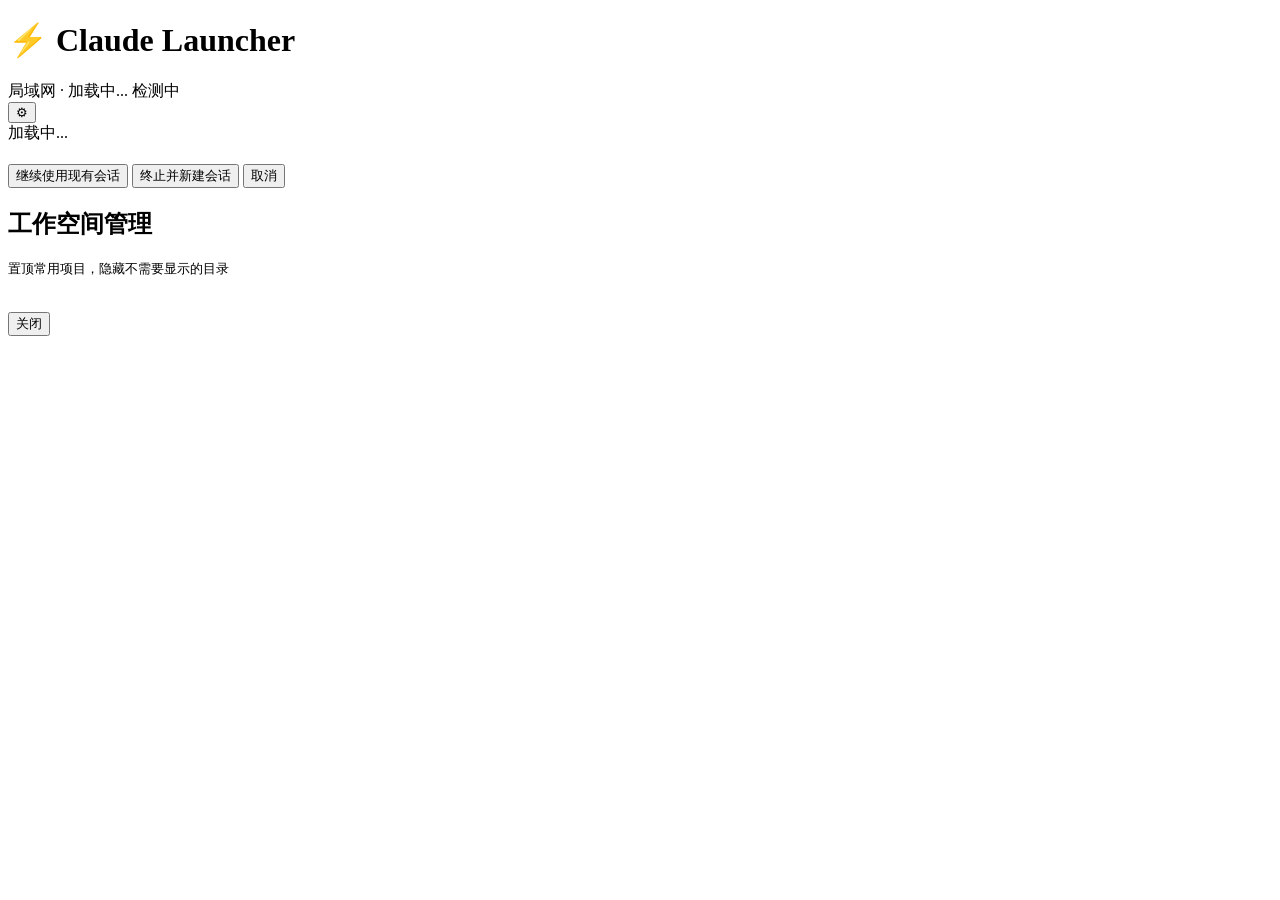
==== static/index.html @ f0d4bb50 "refactor: extract app.css (theme vars + sheet styles) and index.html to static/" ====
<!DOCTYPE html>
<html lang="zh">
<head>
<meta charset="UTF-8">
<meta name="viewport" content="width=device-width,initial-scale=1,viewport-fit=cover">
<meta name="apple-mobile-web-app-capable" content="yes">
<meta name="apple-mobile-web-app-status-bar-style" content="black-translucent">
<meta name="apple-mobile-web-app-title" content="Claude">
<title>Claude Launcher</title>
<link rel="manifest" href="/manifest.json">
<link rel="stylesheet" href="/app.css">
</head>
<body>

<div class="net-banner" id="net-banner">
  <div class="net-dot"></div>
  <span id="net-banner-msg"></span>
</div>

<header>
  <div>
    <h1>⚡ Claude Launcher</h1>
    <div class="header-meta">
      <span class="header-sub" id="ip-hint">局域网 · 加载中...</span>
      <span class="net-pill" id="net-pill">
        <span class="dot"></span>
        <span id="net-pill-text" data-i18n="net_checking">检测中</span>
      </span>
    </div>
  </div>
  <button class="gear-btn" id="gear-btn" aria-label="Settings">⚙</button>
</header>

<main id="main">
  <div class="empty" data-i18n="empty_loading">加载中...</div>
</main>

<!-- Session conflict modal -->
<div class="overlay" id="modal">
  <div class="modal">
    <h2 id="modal-title"></h2>
    <p id="modal-desc"></p>
    <button class="btn btn-primary" id="btn-reuse"        data-i18n="btn_reuse">继续使用现有会话</button>
    <button class="btn btn-danger"  id="btn-new"          data-i18n="btn_new_session">终止并新建会话</button>
    <button class="btn btn-cancel"  id="btn-cancel-modal" data-i18n="btn_cancel">取消</button>
  </div>
</div>

<!-- Settings bottom sheet (rendered by settings.js) -->
<div class="sheet-overlay" id="sheet-overlay">
  <div class="sheet" id="settings-sheet"></div>
</div>

<!-- Workspace manage panel (z-index 110, above sheet) -->
<div class="settings-overlay" id="settings-overlay">
  <div class="settings-panel">
    <h2 data-i18n="ws_panel_title">工作空间管理</h2>
    <p style="font-size:13px;color:var(--sub);margin-bottom:16px"
       data-i18n="ws_panel_hint">置顶常用项目，隐藏不需要显示的目录</p>
    <div id="settings-list"></div>
    <br>
    <button class="btn btn-cancel" id="btn-close-settings" data-i18n="btn_close">关闭</button>
  </div>
</div>

<div class="toast" id="toast"></div>

<script src="/i18n.js"></script>
<script src="/settings.js"></script>
<script src="/app.js"></script>
</body>
</html>
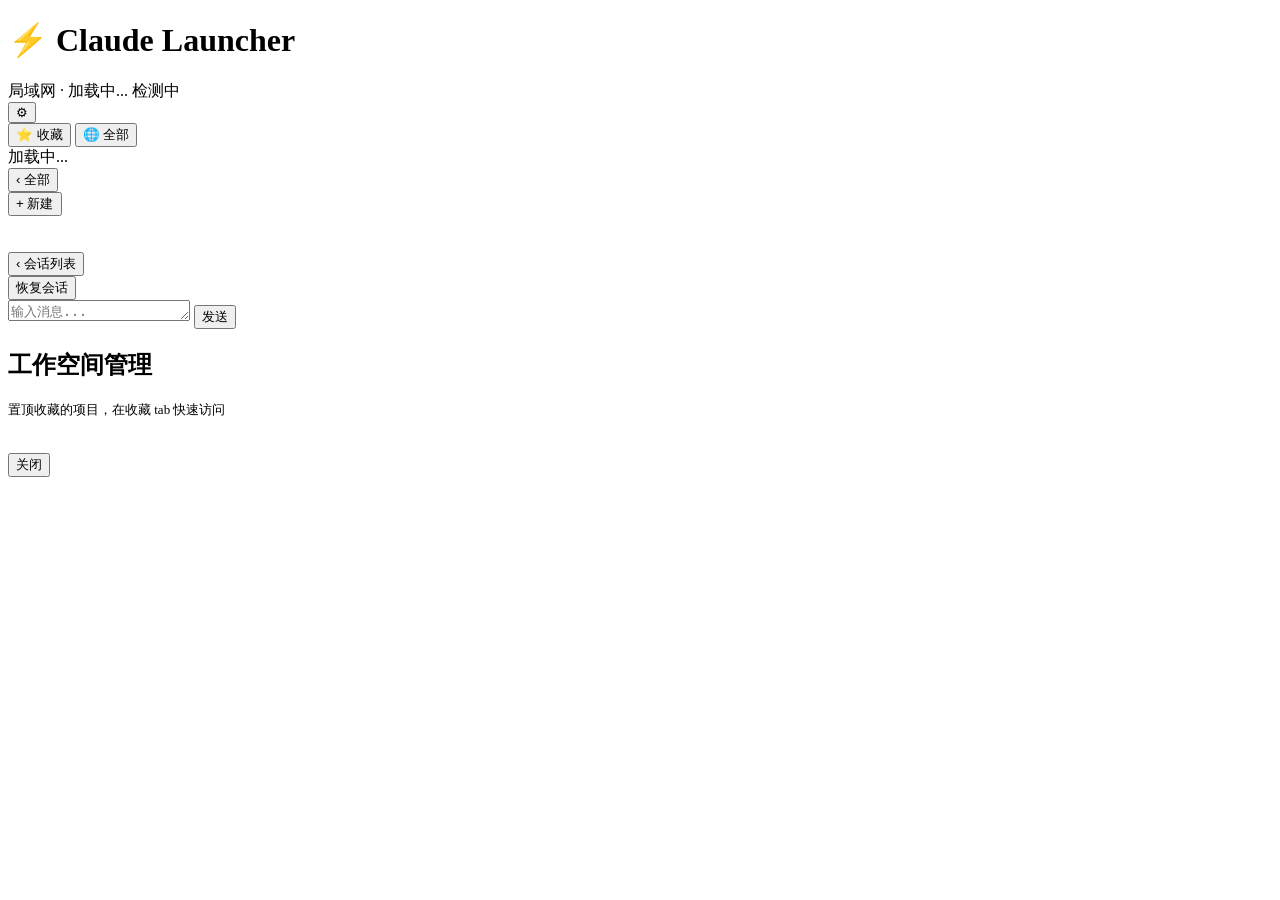
==== commit 5f317ce6: "chore: update manage panel hint; remove dead modal HTML" ====
--- a/static/index.html
+++ b/static/index.html
@@ -2,13 +2,13 @@
 <html lang="zh">
 <head>
 <meta charset="UTF-8">
-<meta name="viewport" content="width=device-width,initial-scale=1,viewport-fit=cover">
+<meta name="viewport" content="width=device-width,initial-scale=1,maximum-scale=1,user-scalable=no,viewport-fit=cover">
 <meta name="apple-mobile-web-app-capable" content="yes">
 <meta name="apple-mobile-web-app-status-bar-style" content="black-translucent">
 <meta name="apple-mobile-web-app-title" content="Claude">
 <title>Claude Launcher</title>
 <link rel="manifest" href="/manifest.json">
-<link rel="stylesheet" href="/app.css">
+<link rel="stylesheet" href="/app.css?v=3">
 </head>
 <body>
 
@@ -31,18 +31,51 @@
   <button class="gear-btn" id="gear-btn" aria-label="Settings">⚙</button>
 </header>
 
+<div class="tab-bar">
+  <button class="tab-item active" id="tab-favorites" data-tab="favorites">⭐ 收藏</button>
+  <button class="tab-item" id="tab-all" data-tab="all">🌐 全部</button>
+</div>
+
+<!-- Favorites tab content -->
 <main id="main">
   <div class="empty" data-i18n="empty_loading">加载中...</div>
 </main>
 
-<!-- Session conflict modal -->
-<div class="overlay" id="modal">
-  <div class="modal">
-    <h2 id="modal-title"></h2>
-    <p id="modal-desc"></p>
-    <button class="btn btn-primary" id="btn-reuse"        data-i18n="btn_reuse">继续使用现有会话</button>
-    <button class="btn btn-danger"  id="btn-new"          data-i18n="btn_new_session">终止并新建会话</button>
-    <button class="btn btn-cancel"  id="btn-cancel-modal" data-i18n="btn_cancel">取消</button>
+<!-- All tab content -->
+<div id="projects-view" style="display:none">
+  <div class="search-wrap">
+    <div class="search-box">
+      <span class="search-icon">🔍</span>
+      <input type="text" id="project-search" placeholder="搜索项目路径...">
+      <button class="search-clear" id="search-clear-btn">✕</button>
+    </div>
+  </div>
+  <div id="projects-list"></div>
+</div>
+
+<!-- Session list panel (level 2) -->
+<div class="slide-panel" id="sess-panel">
+  <div class="panel-nav">
+    <button class="panel-back" id="sess-back">‹ 全部</button>
+    <div class="panel-title" id="sess-title"></div>
+    <button class="panel-action primary" id="sess-new-btn">+ 新建</button>
+  </div>
+  <div class="panel-subpath" id="sess-path"></div>
+  <div style="padding:4px 16px 32px" id="sess-list"></div>
+</div>
+
+<!-- Message viewer panel (level 3) -->
+<div class="slide-panel on-top" id="msg-panel">
+  <div class="panel-nav">
+    <button class="panel-back" id="msg-back">‹ 会话列表</button>
+    <div class="panel-title" id="msg-title"></div>
+    <button class="panel-action ghost" id="msg-resume-btn">恢复会话</button>
+  </div>
+  <div class="msg-session-info" id="msg-info"></div>
+  <div class="msg-list" id="msg-list"></div>
+  <div class="msg-input-bar" id="msg-input-bar">
+    <textarea id="msg-input" rows="1" placeholder="输入消息..."></textarea>
+    <button id="msg-send-btn" class="msg-send-btn">发送</button>
   </div>
 </div>
 
@@ -56,7 +89,7 @@
   <div class="settings-panel">
     <h2 data-i18n="ws_panel_title">工作空间管理</h2>
     <p style="font-size:13px;color:var(--sub);margin-bottom:16px"
-       data-i18n="ws_panel_hint">置顶常用项目，隐藏不需要显示的目录</p>
+       data-i18n="ws_panel_hint_new">置顶收藏的项目，在收藏 tab 快速访问</p>
     <div id="settings-list"></div>
     <br>
     <button class="btn btn-cancel" id="btn-close-settings" data-i18n="btn_close">关闭</button>
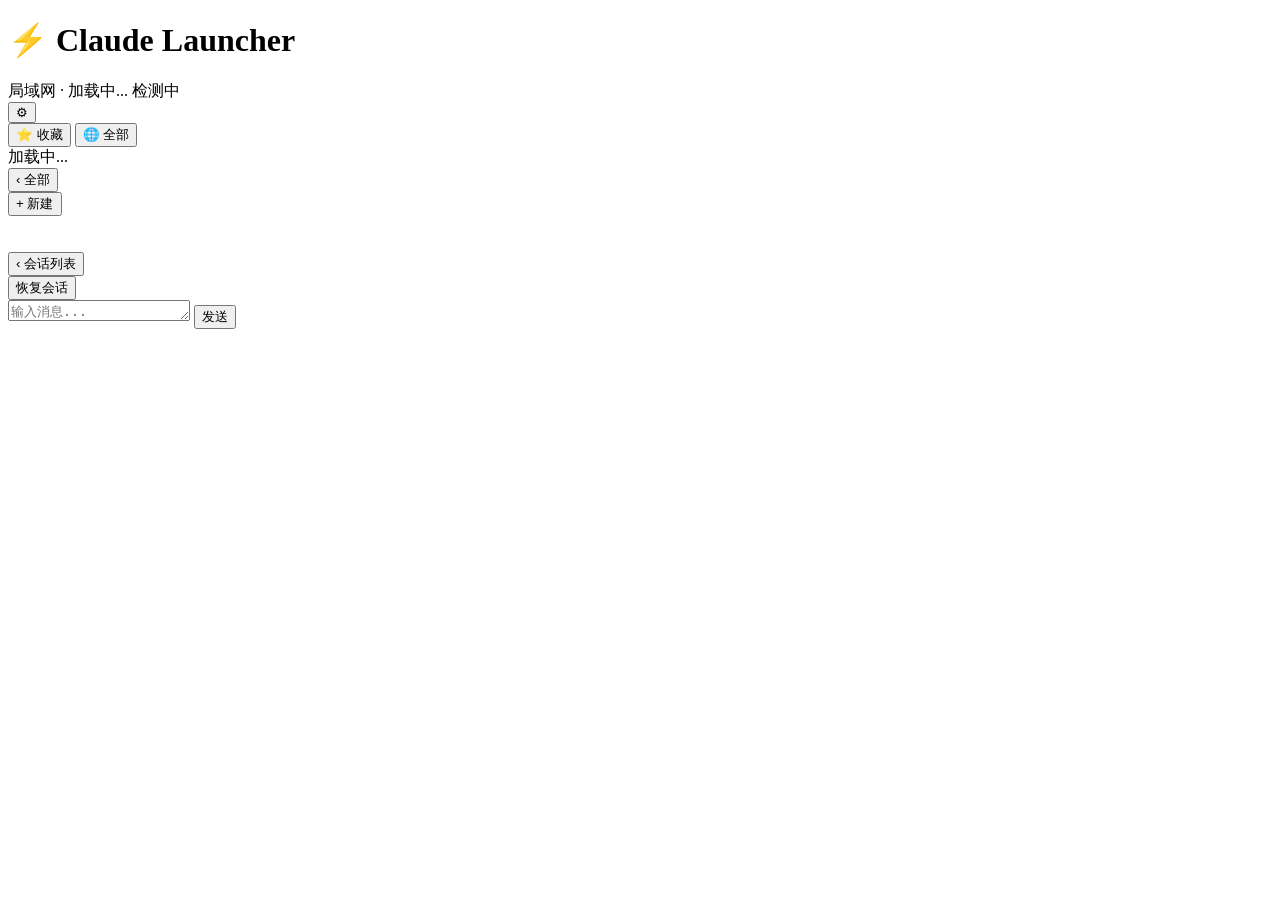
==== commit 56d51e72: "update readme" ====
--- a/static/index.html
+++ b/static/index.html
@@ -84,18 +84,6 @@
   <div class="sheet" id="settings-sheet"></div>
 </div>
 
-<!-- Workspace manage panel (z-index 110, above sheet) -->
-<div class="settings-overlay" id="settings-overlay">
-  <div class="settings-panel">
-    <h2 data-i18n="ws_panel_title">工作空间管理</h2>
-    <p style="font-size:13px;color:var(--sub);margin-bottom:16px"
-       data-i18n="ws_panel_hint_new">置顶收藏的项目，在收藏 tab 快速访问</p>
-    <div id="settings-list"></div>
-    <br>
-    <button class="btn btn-cancel" id="btn-close-settings" data-i18n="btn_close">关闭</button>
-  </div>
-</div>
-
 <div class="toast" id="toast"></div>
 
 <script src="/i18n.js"></script>
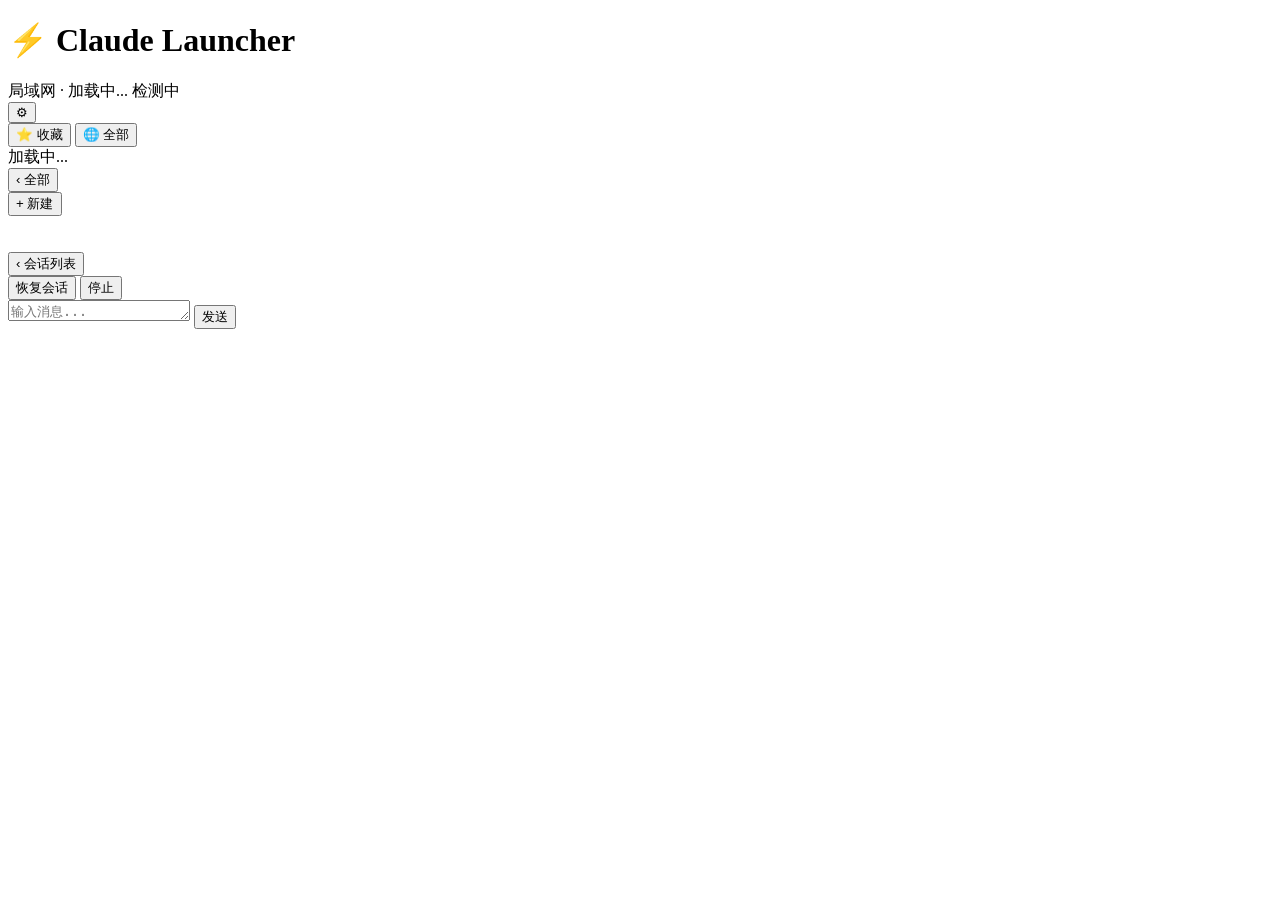
==== commit 7073a9e0: "feat: full i18n coverage for English mode + stop/resume improvements - Replace all hardcoded Chinese" ====
--- a/static/index.html
+++ b/static/index.html
@@ -21,7 +21,7 @@
   <div>
     <h1>⚡ Claude Launcher</h1>
     <div class="header-meta">
-      <span class="header-sub" id="ip-hint">局域网 · 加载中...</span>
+      <span class="header-sub" id="ip-hint" data-i18n="header_ip_loading">局域网 · 加载中...</span>
       <span class="net-pill" id="net-pill">
         <span class="dot"></span>
         <span id="net-pill-text" data-i18n="net_checking">检测中</span>
@@ -32,8 +32,8 @@
 </header>
 
 <div class="tab-bar">
-  <button class="tab-item active" id="tab-favorites" data-tab="favorites">⭐ 收藏</button>
-  <button class="tab-item" id="tab-all" data-tab="all">🌐 全部</button>
+  <button class="tab-item active" id="tab-favorites" data-tab="favorites" data-i18n="tab_favorites">⭐ 收藏</button>
+  <button class="tab-item" id="tab-all" data-tab="all" data-i18n="tab_all">🌐 全部</button>
 </div>
 
 <!-- Favorites tab content -->
@@ -46,7 +46,7 @@
   <div class="search-wrap">
     <div class="search-box">
       <span class="search-icon">🔍</span>
-      <input type="text" id="project-search" placeholder="搜索项目路径...">
+      <input type="text" id="project-search" placeholder="搜索项目路径..." data-i18n-placeholder="search_placeholder">
       <button class="search-clear" id="search-clear-btn">✕</button>
     </div>
   </div>
@@ -56,9 +56,9 @@
 <!-- Session list panel (level 2) -->
 <div class="slide-panel" id="sess-panel">
   <div class="panel-nav">
-    <button class="panel-back" id="sess-back">‹ 全部</button>
+    <button class="panel-back" id="sess-back" data-i18n="sess_back_btn">‹ 全部</button>
     <div class="panel-title" id="sess-title"></div>
-    <button class="panel-action primary" id="sess-new-btn">+ 新建</button>
+    <button class="panel-action primary" id="sess-new-btn" data-i18n="sess_new_btn_label">+ 新建</button>
   </div>
   <div class="panel-subpath" id="sess-path"></div>
   <div style="padding:4px 16px 32px" id="sess-list"></div>
@@ -67,15 +67,16 @@
 <!-- Message viewer panel (level 3) -->
 <div class="slide-panel on-top" id="msg-panel">
   <div class="panel-nav">
-    <button class="panel-back" id="msg-back">‹ 会话列表</button>
+    <button class="panel-back" id="msg-back" data-i18n="msg_back">‹ 会话列表</button>
     <div class="panel-title" id="msg-title"></div>
-    <button class="panel-action ghost" id="msg-resume-btn">恢复会话</button>
+    <button class="panel-action ghost" id="msg-resume-btn" data-i18n="msg_resume">恢复会话</button>
+    <button class="panel-action ghost danger" id="msg-stop-btn" data-i18n="btn_stop">停止</button>
   </div>
   <div class="msg-session-info" id="msg-info"></div>
   <div class="msg-list" id="msg-list"></div>
   <div class="msg-input-bar" id="msg-input-bar">
-    <textarea id="msg-input" rows="1" placeholder="输入消息..."></textarea>
-    <button id="msg-send-btn" class="msg-send-btn">发送</button>
+    <textarea id="msg-input" rows="1" placeholder="输入消息..." data-i18n-placeholder="msg_input_placeholder"></textarea>
+    <button id="msg-send-btn" class="msg-send-btn" data-i18n="msg_send">发送</button>
   </div>
 </div>
 
